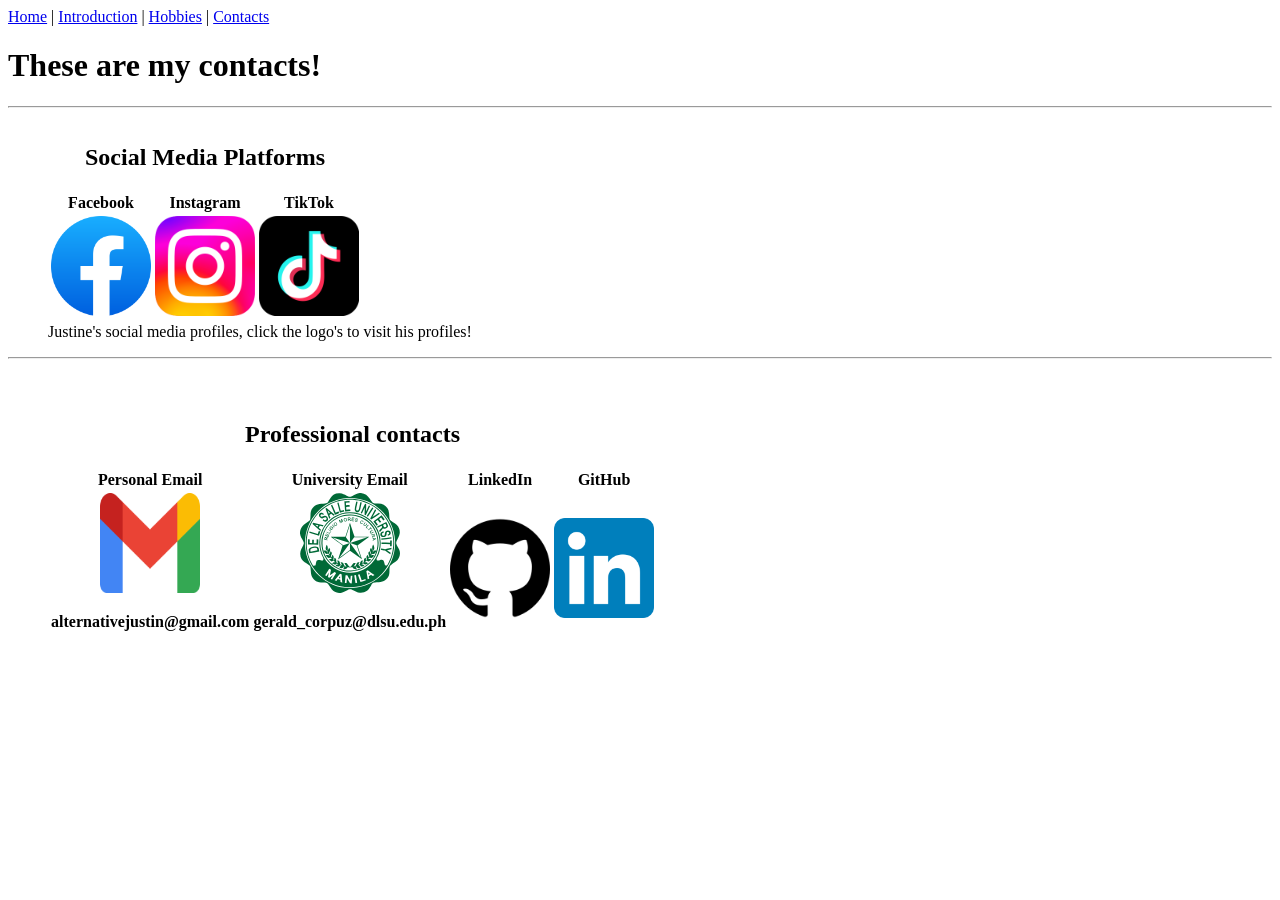
==== contacts.html @ 587862e6 "<!--Footer-->         <footer>             <p>Copyright © 2026 Justine Corpuz</p>             <nav> " ====
<!DOCTYPE html>
<html lang="en">
    <head>
        <meta charset="UTF-8">
        <meta name="description" content="my contacts">
        <meta name="author" content="Justine Corpuz">
        <title>Justine's Webpage: Contacts</title>
    </head>
    <body>
        <!--Navigation Links-->
        <nav>
            <header>
                <a href="index.html" target="_self" title="Go back to Home!">Home</a> |
                <a href="intro.html" target="_self" title="Go to Introduction!">Introduction</a> |
                <a href="hobbies.html" target="_self" title="Go to My Hobbies!">Hobbies</a> |
                <a href="contacts.html" target="_self" title="Go to My Contacts!">Contacts</a>
            </header>
        </nav>

        <a id="top"></a>
        <div>
            <h1>These are my contacts!</h1>
            <hr>
            <article>
                <section>
                    <figure>
                        <table>
                            <caption><h2>Social Media Platforms</h2></caption>
                            <tr>
                                <th>Facebook</th>
                                <th>Instagram</th>
                                <th>TikTok</th>
                            </tr>
                            <tr>
                                <th><a href="https://www.facebook.com/just1028/"><img src="images/Facebook.webp" alt="Facebook logo" height="100" width="100"></a></th>
                                <th><a href="https://www.instagram.com/tungtungtungjustine/"><img src="images/Instagram.png" alt="Instagram logo" height="100" width="100"></a></th>
                                <th><a href="https://www.tiktok.com/@elibap70"><img src="images/TikTok.png" alt="TikTok logo" height="100" width="100"></a></th>
                        </table>
                        <figcaption>Justine's social media profiles, click the logo's to visit his profiles!</figcaption>
                    </figure>
                </section>
            </article>
            <hr>
            <br>
            <article>
                <section>
                    <figure>
                        <table>
                            <caption><h2>Professional contacts</h2></caption>
                            <tr>
                                <th>Personal Email</th>
                                <th>University Email</th>
                                <th>LinkedIn</th>
                                <th>GitHub</th>
                            </tr>
                            <th><img src="images/Gmail.webp" alt="Gmail logo" height="100" width="100"><p>alternativejustin@gmail.com</p></th>
                            <th><img src="images/DLSU.svg" alt="DLSU logo" height="100" width="100"><p>gerald_corpuz@dlsu.edu.ph</p></th>
                            <th><a href="https://github.com/Kamote35"><img src="images/Github.png" alt="GitHub logo" height="100" width="100"></a></th>
                            <th><a href="https://www.linkedin.com/in/gerald-justine-corpuz-aba138318/"><img src="images/LinkedIn.png" alt="LinkedIn logo" height="100" width="100"></a></th>
                        </table>
                    </figure>
                </section>
            </article>
    </body>
</html>
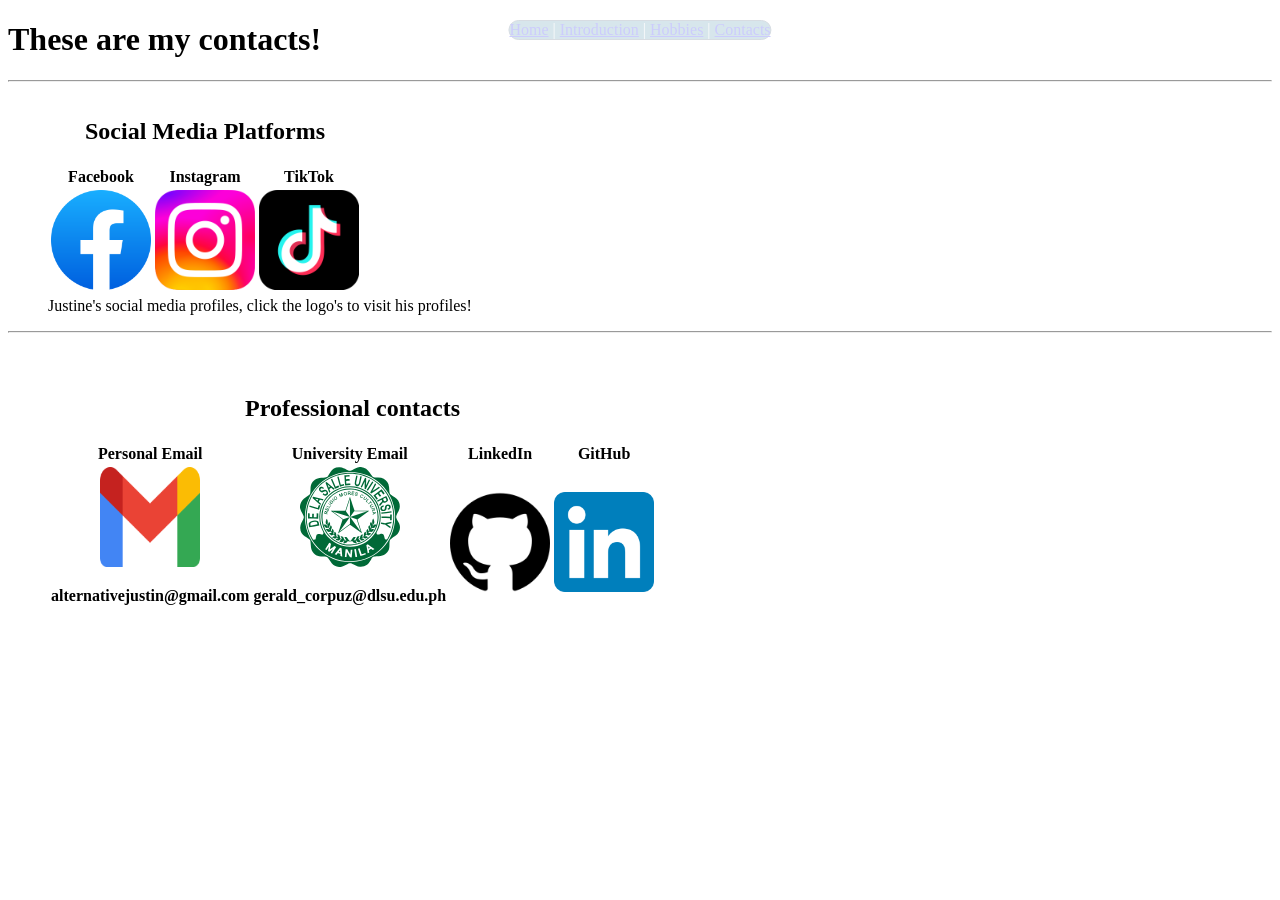
==== commit ed432e67: "sh line 1: q: command not found" ====
--- a/contacts.html
+++ b/contacts.html
@@ -1,6 +1,7 @@
 <!DOCTYPE html>
 <html lang="en">
     <head>
+        <link rel="stylesheet" href="mystyle.css">
         <meta charset="UTF-8">
         <meta name="description" content="my contacts">
         <meta name="author" content="Justine Corpuz">
--- a/mystyle.css
+++ b/mystyle.css
@@ -0,0 +1,110 @@
+header> nav > a:hover {
+    color: #9fd3c7;
+    
+}
+
+header > nav> a {
+    color: #ececec;
+    text-decoration: none;
+    font-size: 20px;
+    padding: 10px;
+}
+
+header {
+    position: fixed;
+    top: 20px;             /* Aligns it to the top of the page */
+    left: 50%;          /* Moves the left edge to the exact center of the screen */
+    transform: translateX(-50%); /* Shifts the nav back left by half of its own width */
+    z-index: 1000;      /* Ensures it stays on top of other content */
+    background-color: rgb(59, 131, 160);
+    color: #ececec;
+    border-style: solid;
+    border-width: 1px;
+    border-color: #385170;
+    border-radius: 10px;
+    opacity:0.2;
+    transition: opacity 0.3s ease; 
+}
+
+header:hover {
+    opacity: 1;
+}
+
+
+/*intro.html*/
+
+.intro {
+    background-image: url("images/BGflowers.jpg");
+    background-repeat: no-repeat;
+    background-position: center;
+    background-size: cover;
+    background-attachment: fixed;
+
+
+}
+
+.rounded-border {
+    margin: 10px 20px;
+    padding: 5px 20px;
+    border-style: solid;
+    border-width: 3px;
+    border-color: #385170;
+    border-radius: 15px;
+    background-color: hsl(67, 88%, 77%, 0.6);
+}
+
+.rounded-border > h1 {
+    font-size: 40px;
+    color: #ececec;
+    text-shadow: 2px 2px 4px #000000;
+    
+}
+
+.rounded-border > h2 {
+    font-size: 30px;
+    color: #385170;
+    text-decoration: underline;
+    
+}
+
+.rounded-border > p {
+    font-size: 20px;
+    color: #142d4c;
+  
+}
+
+.intro-images {
+    clear:both;
+    display: flex;
+    justify-content: center;    /* Center horizontally */
+    color: white;
+}
+
+.intro-images > figure > figcaption {
+    border-style: dotted;
+    border-width: 1px;
+    border-color: #ffffff;
+    border-radius: 5px;
+    background-color: hsla(238, 82%, 64%, 0.6);
+    padding: 5px;
+}
+
+.intro-images > figure > img {
+    border-style: solid;
+    border-color:rgba(255, 255, 255, 1);
+    border-width: 1px;
+    border-radius: 10px;
+}
+
+footer {
+    position: relative;
+    margin: 0px;
+    background-color: #142d4c;
+    
+}
+
+footer > p {
+    color:#ffffff;
+
+
+}
